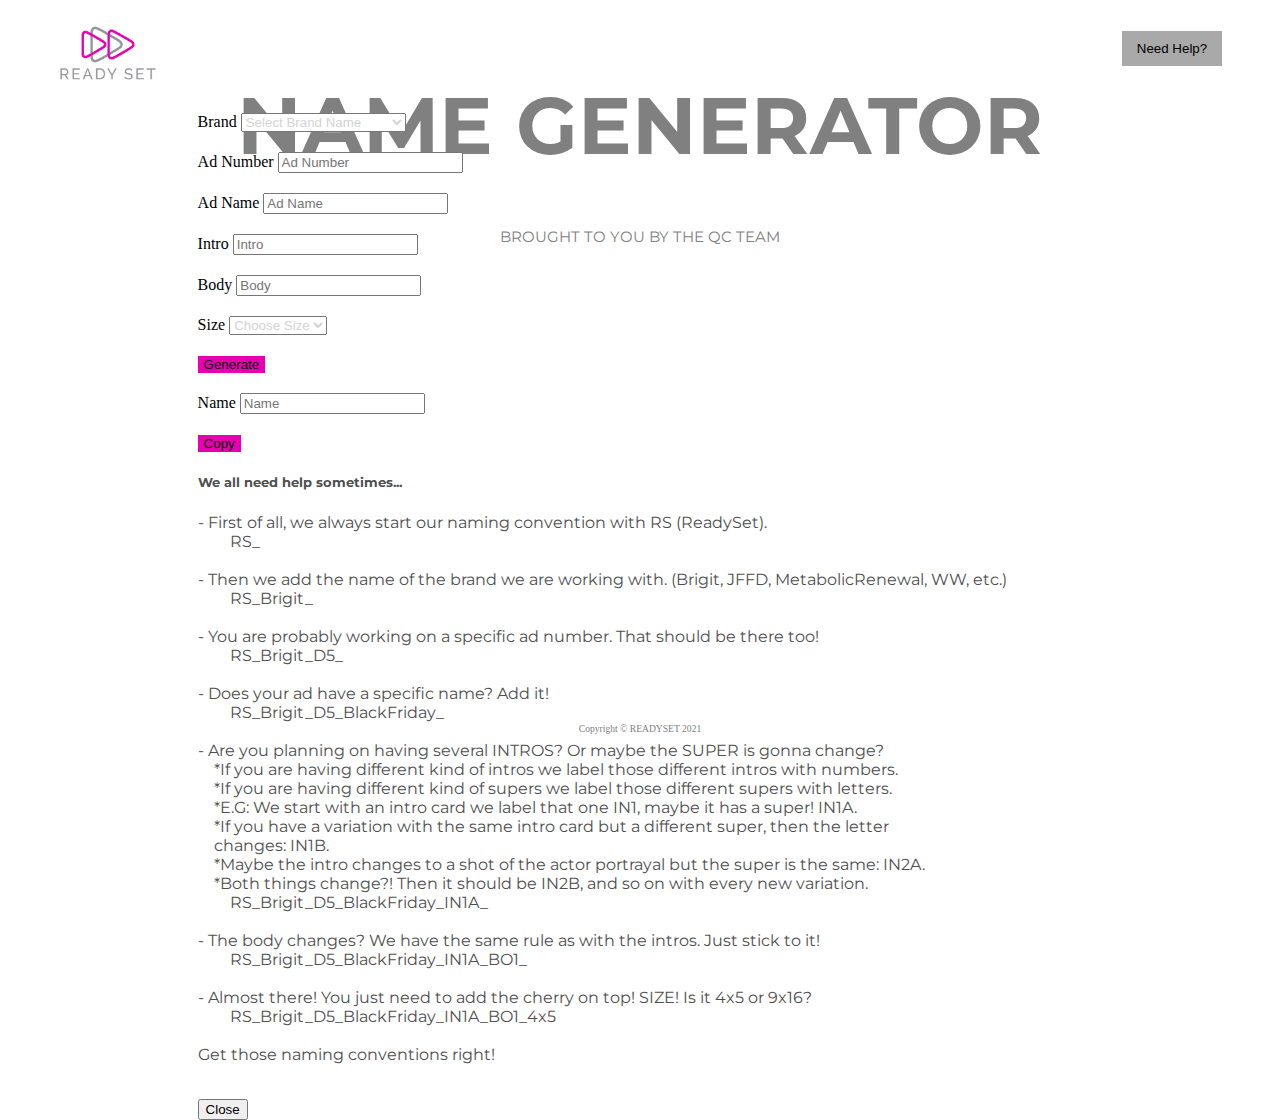
==== index.html @ 75f90586 "First commit" ====
<!DOCTYPE html>
<html lang="en">
<head>
    <meta charset="UTF-8">
    <meta http-equiv="X-UA-Compatible" content="IE=edge">
    <meta name="viewport" content="width=device-width, initial-scale=1.0">
    <title>Name Generator</title>
    <link rel="icon" href="images/icon.png">
    <link rel="stylesheet" href="styles.css">
    <link href="https://cdn.jsdelivr.net/npm/bootstrap@5.1.3/dist/css/bootstrap.min.css" rel="stylesheet" integrity="sha384-1BmE4kWBq78iYhFldvKuhfTAU6auU8tT94WrHftjDbrCEXSU1oBoqyl2QvZ6jIW3" crossorigin="anonymous">
    <link href='https://fonts.googleapis.com/css?family=Montserrat' rel='stylesheet'>
</head>
<body>
    <header>
        <div id="logo">
            <img src="images/logo.jpg" alt="logo">
        </div>
        <div id="title">
            <h1>NAME GENERATOR</h1>
            <h2>BROUGHT TO YOU BY THE QC TEAM</h2>
        </div>
        <div>
            <button type="button" class="btn btn-primary" id="needhelp" data-toggle="modal" data-target="#exampleModal">Need Help?</button>
        </div>
    </header>
    <main>
        <section id="data">
            <div class="form-group">
                <label for="Brand">Brand</label>
                <select class="form-control" id="brand" required>
                    <option disabled selected>Select Brand Name</option>
                    <option>Albert</option>
                    <option>Brigit</option>
                    <option>ButcherBox</option>
                    <option>Cerebral</option>
                    <option>Cocokind</option>
                    <option>CooksVenture</option>
                    <option>Curology</option>
                    <option>Earnin</option>
                    <option>Found</option>
                    <option>Gainful</option>
                    <option>Grove</option>
                    <option>Hims</option>
                    <option>iFit</option>
                    <option>Just Food For Dogs</option>
                    <option>Keeps</option>
                    <option>Lovepop</option>
                    <option>Maelys</option>
                    <option>MAG</option>
                    <option>Mercari</option>
                    <option>MetabolicRenewal</option>
                    <option>ProvenSkincare</option>
                    <option>Quay</option>
                    <option>Smart Direct Club</option>
                    <option>Tailored</option>
                    <option>ThredUp</option>
                    <option>Tovala</option>
                    <option>TruckHero</option>
                    <option>Upstart</option>
                    <option>Wide Alaskan Company</option>
                    <option>Weight Watchers</option>
                </select>
            </div>
            <div class="form-group">
                <label>Ad Number</label>
                <input type="number" class="form-control" id="ad-number" placeholder="Ad Number">
            </div>
            <div class="form-group">
                <label>Ad Name</label>
                <input type="text" class="form-control" id="ad-name" placeholder="Ad Name">
            </div>
            <div class="form-group">
                <label>Intro</label>
                <input type="text" class="form-control" id="intro" placeholder="Intro">
            </div>
            <div class="form-group">
                <label>Body</label>
                <input type="text" class="form-control" id="body" placeholder="Body">
            </div>
            <div class="form-group">
                <label>Size</label>
                <select class="form-control" id="size" required>
                    <option disabled selected>Choose Size</option>
                    <option>4x5</option>
                    <option>9x16</option>
                </select>
            </div>
            <button type="generate" class="btn btn-primary" id="generate" onclick="name_generator()">Generate</button>
        </section>
        <section>
            <div>
                <div class="form-group">
                    <label for="name">Name</label>
                    <input type="text" class="form-control" id="name" placeholder="Name">
                </div>
            </div>
            <button type="copy" class="btn btn-primary" id="copy" onclick="copy()">Copy</button>
        </section>   
        
          
        <div class="modal fade bd-example-modal-lg" id="exampleModal" tabindex="-1" role="dialog" aria-labelledby="exampleModalLabel" aria-hidden="true">
            <div class="modal-dialog modal-lg" role="document">
                <div class="modal-content">
                    <div class="modal-header">
                        <h5 class="modal-title" id="exampleModalLabel">We all need help sometimes...</h5>
                    </div>
                    <div class="modal-body">
                        <pre id="help">
- First of all, we always start our naming convention with RS (ReadySet).
        RS_

- Then we add the name of the brand we are working with. (Brigit, JFFD, MetabolicRenewal, WW, etc.)
        RS_Brigit_

- You are probably working on a specific ad number. That should be there too!
        RS_Brigit_D5_

- Does your ad have a specific name? Add it!
        RS_Brigit_D5_BlackFriday_

- Are you planning on having several INTROS? Or maybe the SUPER is gonna change? 
    *If you are having different kind of intros we label those different intros with numbers.
    *If you are having different kind of supers we label those different supers with letters.
    *E.G: We start with an intro card we label that one IN1, maybe it has a super! IN1A.
    *If you have a variation with the same intro card but a different super, then the letter
    changes: IN1B.
    *Maybe the intro changes to a shot of the actor portrayal but the super is the same: IN2A.
    *Both things change?! Then it should be IN2B, and so on with every new variation. 
        RS_Brigit_D5_BlackFriday_IN1A_

- The body changes? We have the same rule as with the intros. Just stick to it!
        RS_Brigit_D5_BlackFriday_IN1A_BO1_

- Almost there! You just need to add the cherry on top! SIZE! Is it 4x5 or 9x16?
        RS_Brigit_D5_BlackFriday_IN1A_BO1_4x5
        
Get those naming conventions right!
                        </pre>
                    </div>
                    <div class="modal-footer">
                        <button type="button" class="btn btn-secondary" data-dismiss="modal">Close</button>
                    </div>
                </div>
            </div>
        </div>
    </main>
    <footer>
        <h3 class="copyright">Copyright © READYSET 2021</h3>
    </footer>
</body>
</html>

<script src="https://code.jquery.com/jquery-3.2.1.slim.min.js" integrity="sha384-KJ3o2DKtIkvYIK3UENzmM7KCkRr/rE9/Qpg6aAZGJwFDMVNA/GpGFF93hXpG5KkN" crossorigin="anonymous"></script>
<script src="https://cdnjs.cloudflare.com/ajax/libs/popper.js/1.12.3/umd/popper.min.js" integrity="sha384-vFJXuSJphROIrBnz7yo7oB41mKfc8JzQZiCq4NCceLEaO4IHwicKwpJf9c9IpFgh" crossorigin="anonymous"></script>
<script src="https://maxcdn.bootstrapcdn.com/bootstrap/4.0.0-beta.2/js/bootstrap.min.js" integrity="sha384-alpBpkh1PFOepccYVYDB4do5UnbKysX5WZXm3XxPqe5iKTfUKjNkCk9SaVuEZflJ" crossorigin="anonymous"></script>


<script>
    
    function name_generator(){
        var brand = document.getElementById("brand").value;
        var adnumber = document.getElementById("ad-number").value;
        var adname = document.getElementById("ad-name").value;
        var intro = document.getElementById("intro").value.toUpperCase();
        var body = document.getElementById("body").value.toUpperCase();
        var size = document.getElementById("size").value;
        
        ///validations
        if(brand == "Select Brand Name") {
            document.getElementById("brand").style.borderColor = "red";
            document.getElementById("brand").focus();
            alert("Oops! Looks like you didn't choose a brand");
            return;
        }else{
            document.getElementById("brand").style.borderColor = "#ced4da";
        }
        
        if(brand == "Weight Watchers") {
            brand = "WW";
        }else if(brand == "Just Food For Dogs") {
            brand = "JFFD";
        }else if(brand == "Wide Alaskan Company") {
            brand = "WAC";
        }else if(brand == "Smart Direct Club") {
            brand = "SDC";
        }

        if(adnumber.length == 0) {
            document.getElementById("ad-number").style.borderColor = "red";
            document.getElementById("ad-number").focus();
            alert("No way! This surely has a delivery number! (No need to type the D, just the number)");
            return;
        }else{
            document.getElementById("ad-number").style.borderColor = "#ced4da";
        }

        if(size == "Choose Size") {
            document.getElementById("size").style.borderColor = "red";
            document.getElementById("size").focus();
            alert("I think this is either a post or a story… What size is it?!");
            return;
        }else{
            document.getElementById("size").style.borderColor = "#ced4da";
        }

        if(intro.length != 0) {
            if(intro.length <= 2) {
                var introval = intro.split('');
                if (isNaN(introval[0])) {
                    document.getElementById("intro").style.borderColor = "red";
                    document.getElementById("intro").focus();
                    alert("Remember that intros always start with a one-digit number and, if the super changes, you follow it with a letter");
                    return;
                }else{
                    document.getElementById("intro").style.borderColor = "#ced4da";
                }
                if(isNaN(introval[1])) {
                    document.getElementById("intro").style.borderColor = "#ced4da";
                }else{
                    document.getElementById("intro").style.borderColor = "red";
                    document.getElementById("intro").focus();
                    alert("Remember that intros always start with a one-digit number and, if the super changes, you follow it with a letter");
                    return;
                }
            }else{
                document.getElementById("intro").style.borderColor = "red";
                document.getElementById("intro").focus();
                alert("Sure? That many intro variations?");
                return;
            }
        }

        if(body.length != 0) {
            if(body.length <= 2) {
                var bodyval = body.split('');
                if (isNaN(bodyval[0])) {
                    document.getElementById("body").style.borderColor = "red";
                    document.getElementById("body").focus();
                    alert("Remember that bodies always start with a one-digit number and, if the super changes, you follow it with a letter");
                    return;
                }else{
                    document.getElementById("body").style.borderColor = "#ced4da";
                }   
                if(isNaN(bodyval[1])) {
                    document.getElementById("body").style.borderColor = "#ced4da";
                }else{
                    document.getElementById("body").style.borderColor = "red";
                    document.getElementById("body").focus();
                    alert("Remember that bodies always start with a one-digit number and, if the super changes, you follow it with a letter");
                    return;
                }
            }else{
                document.getElementById("body").style.borderColor = "red";
                document.getElementById("body").focus();
                alert("Sure? That many body variations?");
                return;
            }
        }

        var adnameval = adname.split('');
        adnameval[0] = adnameval[0].toUpperCase();
        for (var i=0;i<adname.length;i++) {
            if(adnameval[i]==" "){
                console.log("espacio");
                adnameval[i+1] = adnameval[i+1].toUpperCase();
                adnameval.splice(i, 1);
                adname = adnameval.join('');
            }
        }
        
        if(adname.length == 0) {
            if(intro.length == 0 && body.length == 0){
                var name = 'RS_' + brand + '_D' + adnumber + '_' + size;
                document.getElementById("name").value = name;
            }else if(body.length == 0){
                var name = 'RS_' + brand + '_D' + adnumber + '_IN' + intro + '_' + size;
                document.getElementById("name").value = name;
            }else if(intro.length == 0){
                var name = 'RS_' + brand + '_D' + adnumber + '_BO' + body + '_' + size;
                document.getElementById("name").value = name;
            }else{
                var name = 'RS_' + brand + '_D' + adnumber + '_IN' + intro + '_BO' + body + '_' + size;
                document.getElementById("name").value = name;
            }
        }else{
            if(intro.length == 0 && body.length == 0){
                var name = 'RS_' + brand + '_D' + adnumber + '_' + adname + '_' + size;
                document.getElementById("name").value = name;
            }else if(body.length == 0){
                var name = 'RS_' + brand + '_D' + adnumber + '_' + adname + '_IN' + intro + '_' + size;
                document.getElementById("name").value = name;
            }else if(intro.length == 0){
                var name = 'RS_' + brand + '_D' + adnumber + '_' + adname + '_BO' + body + '_' + size;
                document.getElementById("name").value = name;
            }else{
            var name = 'RS_' + brand + '_D' + adnumber + '_' + adname + '_IN' + intro + '_BO' + body + '_' + size;
            document.getElementById("name").value = name;
            }
        }

        if(size == "Choose Size") {
            document.getElementById("size").style.borderColor = "red";
            document.getElementById("size").focus();
            alert("I think this is either a post or a story… What size is it?!");
            return;
        }else{
            document.getElementById("brand").style.borderColor = "#ced4da";
        }
    }

    function copy(){
        var name = document.getElementById("name").value;
        navigator.clipboard.writeText(name)
        .then(() => {
            alert("Copied!");
        })
        .catch(err => {
            alert("Something went wrong :(");
        })
    }

    
</script>
---- styles.css ----
body {
    display: grid;
    grid-template-rows: 80px 625px 10px;
    height: 100%;
}

header {
    text-align: center;
    margin-top: 15px;
    margin-bottom: 30px;
    display: grid;
    grid-template-columns: 150px 1fr 150px;
    width: 100%;
}

#logo img {
    width: 100px;
    height: auto;
    margin-left: 50px;
}

#title {
    color:grey;
    height: 50px;
    font-size: 40px;
    font-family: 'Montserrat';
    font-weight: bold;
}

#title h2 {
    font-size: 15px;
    font-weight: normal;
}

#needhelp {
    padding: 0;
    height: 35px;
    width: 100px;
    background-color: darkgrey;
    border: darkgrey;
    margin-right: 50px;
    margin-top: 8px;
}

#needhelp:focus {
    box-shadow: none;
}

main {
    margin: 2% 15% 0% 15%;
}

#generate, #copy {
    background-color: #e700b0; 
    border: #e700b0;
}

#generate:focus, #copy:focus {
    box-shadow: none;
}

.form-group {
    margin-bottom: 10px;
}

.form-control {
    margin-bottom: 10px;
    color:lightgrey;
}

#data {
    margin-bottom: 20px;
}

footer{
    width: 100%;
}

.copyright{
    text-align: center;
    font-size: 60%;
    font-weight: lighter;
    color: gray;
    margin-bottom: 5px;
}

#exampleModalLabel{
    font-family: 'Montserrat';
    color: rgb(78, 78, 78);
    font-weight: bold;
}

#help {
    font-family: 'Montserrat';
    color: rgb(78, 78, 78);
}

@media all and (max-width:649px){
    body {
        grid-template-rows: 190px 625px 10px;
    }

    header {
        grid-template-columns: 1fr;
        grid-template-rows: 1fr 1fr 1fr;
        width: 100%;
        text-align: center;
        gap: 15px;
    }

    #logo {
        display: flex;
        justify-content: center;
    }

    #logo img {
        margin: 0;
    }

    #title{
        width: 100%;
        margin: 0;
        text-align: center;
    }

    #needhelp {
        width: 100px;
        margin-right: 0;
    }
}
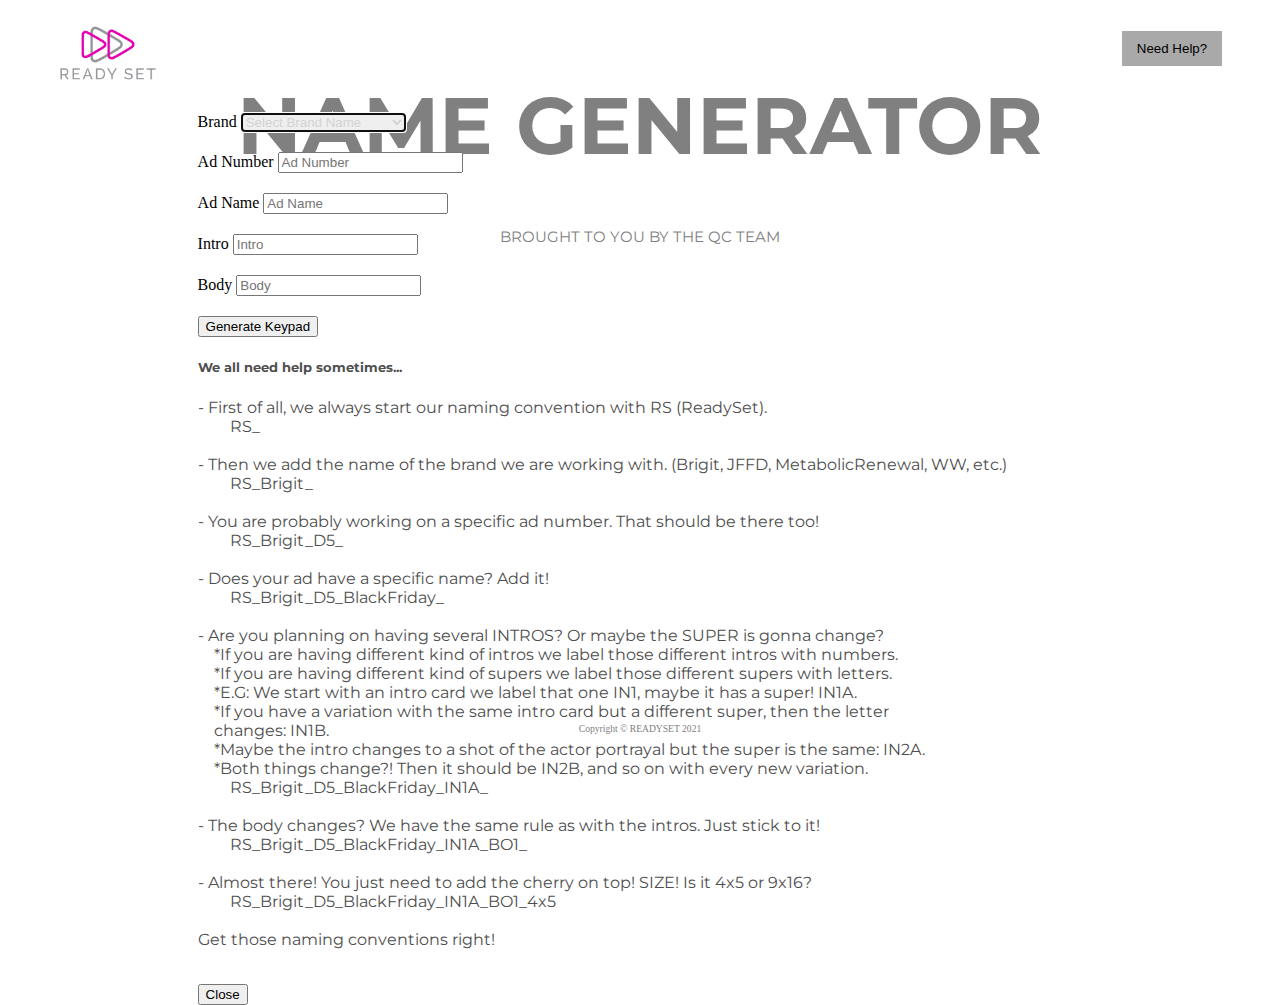
==== commit 83667caf: "final" ====
--- a/index.html
+++ b/index.html
@@ -77,25 +77,9 @@
                 <label>Body</label>
                 <input type="text" class="form-control" id="body" placeholder="Body">
             </div>
-            <div class="form-group">
-                <label>Size</label>
-                <select class="form-control" id="size" required>
-                    <option disabled selected>Choose Size</option>
-                    <option>4x5</option>
-                    <option>9x16</option>
-                </select>
-            </div>
-            <button type="generate" class="btn btn-primary" id="generate" onclick="name_generator()">Generate</button>
+           
+            <button type="button" class="btn btn-primary" id="generate-buttons">Generate Keypad</button>
         </section>
-        <section>
-            <div>
-                <div class="form-group">
-                    <label for="name">Name</label>
-                    <input type="text" class="form-control" id="name" placeholder="Name">
-                </div>
-            </div>
-            <button type="copy" class="btn btn-primary" id="copy" onclick="copy()">Copy</button>
-        </section>   
         
           
         <div class="modal fade bd-example-modal-lg" id="exampleModal" tabindex="-1" role="dialog" aria-labelledby="exampleModalLabel" aria-hidden="true">
@@ -155,169 +139,4 @@
 <script src="https://maxcdn.bootstrapcdn.com/bootstrap/4.0.0-beta.2/js/bootstrap.min.js" integrity="sha384-alpBpkh1PFOepccYVYDB4do5UnbKysX5WZXm3XxPqe5iKTfUKjNkCk9SaVuEZflJ" crossorigin="anonymous"></script>
 
 
-<script>
-    
-    function name_generator(){
-        var brand = document.getElementById("brand").value;
-        var adnumber = document.getElementById("ad-number").value;
-        var adname = document.getElementById("ad-name").value;
-        var intro = document.getElementById("intro").value.toUpperCase();
-        var body = document.getElementById("body").value.toUpperCase();
-        var size = document.getElementById("size").value;
-        
-        ///validations
-        if(brand == "Select Brand Name") {
-            document.getElementById("brand").style.borderColor = "red";
-            document.getElementById("brand").focus();
-            alert("Oops! Looks like you didn't choose a brand");
-            return;
-        }else{
-            document.getElementById("brand").style.borderColor = "#ced4da";
-        }
-        
-        if(brand == "Weight Watchers") {
-            brand = "WW";
-        }else if(brand == "Just Food For Dogs") {
-            brand = "JFFD";
-        }else if(brand == "Wide Alaskan Company") {
-            brand = "WAC";
-        }else if(brand == "Smart Direct Club") {
-            brand = "SDC";
-        }
-
-        if(adnumber.length == 0) {
-            document.getElementById("ad-number").style.borderColor = "red";
-            document.getElementById("ad-number").focus();
-            alert("No way! This surely has a delivery number! (No need to type the D, just the number)");
-            return;
-        }else{
-            document.getElementById("ad-number").style.borderColor = "#ced4da";
-        }
-
-        if(size == "Choose Size") {
-            document.getElementById("size").style.borderColor = "red";
-            document.getElementById("size").focus();
-            alert("I think this is either a post or a story… What size is it?!");
-            return;
-        }else{
-            document.getElementById("size").style.borderColor = "#ced4da";
-        }
-
-        if(intro.length != 0) {
-            if(intro.length <= 2) {
-                var introval = intro.split('');
-                if (isNaN(introval[0])) {
-                    document.getElementById("intro").style.borderColor = "red";
-                    document.getElementById("intro").focus();
-                    alert("Remember that intros always start with a one-digit number and, if the super changes, you follow it with a letter");
-                    return;
-                }else{
-                    document.getElementById("intro").style.borderColor = "#ced4da";
-                }
-                if(isNaN(introval[1])) {
-                    document.getElementById("intro").style.borderColor = "#ced4da";
-                }else{
-                    document.getElementById("intro").style.borderColor = "red";
-                    document.getElementById("intro").focus();
-                    alert("Remember that intros always start with a one-digit number and, if the super changes, you follow it with a letter");
-                    return;
-                }
-            }else{
-                document.getElementById("intro").style.borderColor = "red";
-                document.getElementById("intro").focus();
-                alert("Sure? That many intro variations?");
-                return;
-            }
-        }
-
-        if(body.length != 0) {
-            if(body.length <= 2) {
-                var bodyval = body.split('');
-                if (isNaN(bodyval[0])) {
-                    document.getElementById("body").style.borderColor = "red";
-                    document.getElementById("body").focus();
-                    alert("Remember that bodies always start with a one-digit number and, if the super changes, you follow it with a letter");
-                    return;
-                }else{
-                    document.getElementById("body").style.borderColor = "#ced4da";
-                }   
-                if(isNaN(bodyval[1])) {
-                    document.getElementById("body").style.borderColor = "#ced4da";
-                }else{
-                    document.getElementById("body").style.borderColor = "red";
-                    document.getElementById("body").focus();
-                    alert("Remember that bodies always start with a one-digit number and, if the super changes, you follow it with a letter");
-                    return;
-                }
-            }else{
-                document.getElementById("body").style.borderColor = "red";
-                document.getElementById("body").focus();
-                alert("Sure? That many body variations?");
-                return;
-            }
-        }
-
-        var adnameval = adname.split('');
-        adnameval[0] = adnameval[0].toUpperCase();
-        for (var i=0;i<adname.length;i++) {
-            if(adnameval[i]==" "){
-                console.log("espacio");
-                adnameval[i+1] = adnameval[i+1].toUpperCase();
-                adnameval.splice(i, 1);
-                adname = adnameval.join('');
-            }
-        }
-        
-        if(adname.length == 0) {
-            if(intro.length == 0 && body.length == 0){
-                var name = 'RS_' + brand + '_D' + adnumber + '_' + size;
-                document.getElementById("name").value = name;
-            }else if(body.length == 0){
-                var name = 'RS_' + brand + '_D' + adnumber + '_IN' + intro + '_' + size;
-                document.getElementById("name").value = name;
-            }else if(intro.length == 0){
-                var name = 'RS_' + brand + '_D' + adnumber + '_BO' + body + '_' + size;
-                document.getElementById("name").value = name;
-            }else{
-                var name = 'RS_' + brand + '_D' + adnumber + '_IN' + intro + '_BO' + body + '_' + size;
-                document.getElementById("name").value = name;
-            }
-        }else{
-            if(intro.length == 0 && body.length == 0){
-                var name = 'RS_' + brand + '_D' + adnumber + '_' + adname + '_' + size;
-                document.getElementById("name").value = name;
-            }else if(body.length == 0){
-                var name = 'RS_' + brand + '_D' + adnumber + '_' + adname + '_IN' + intro + '_' + size;
-                document.getElementById("name").value = name;
-            }else if(intro.length == 0){
-                var name = 'RS_' + brand + '_D' + adnumber + '_' + adname + '_BO' + body + '_' + size;
-                document.getElementById("name").value = name;
-            }else{
-            var name = 'RS_' + brand + '_D' + adnumber + '_' + adname + '_IN' + intro + '_BO' + body + '_' + size;
-            document.getElementById("name").value = name;
-            }
-        }
-
-        if(size == "Choose Size") {
-            document.getElementById("size").style.borderColor = "red";
-            document.getElementById("size").focus();
-            alert("I think this is either a post or a story… What size is it?!");
-            return;
-        }else{
-            document.getElementById("brand").style.borderColor = "#ced4da";
-        }
-    }
-
-    function copy(){
-        var name = document.getElementById("name").value;
-        navigator.clipboard.writeText(name)
-        .then(() => {
-            alert("Copied!");
-        })
-        .catch(err => {
-            alert("Something went wrong :(");
-        })
-    }
-
-    
-</script>+<script src="main.js"></script>--- a/styles.css
+++ b/styles.css
@@ -48,15 +48,6 @@
 
 main {
     margin: 2% 15% 0% 15%;
-}
-
-#generate, #copy {
-    background-color: #e700b0; 
-    border: #e700b0;
-}
-
-#generate:focus, #copy:focus {
-    box-shadow: none;
 }
 
 .form-group {
